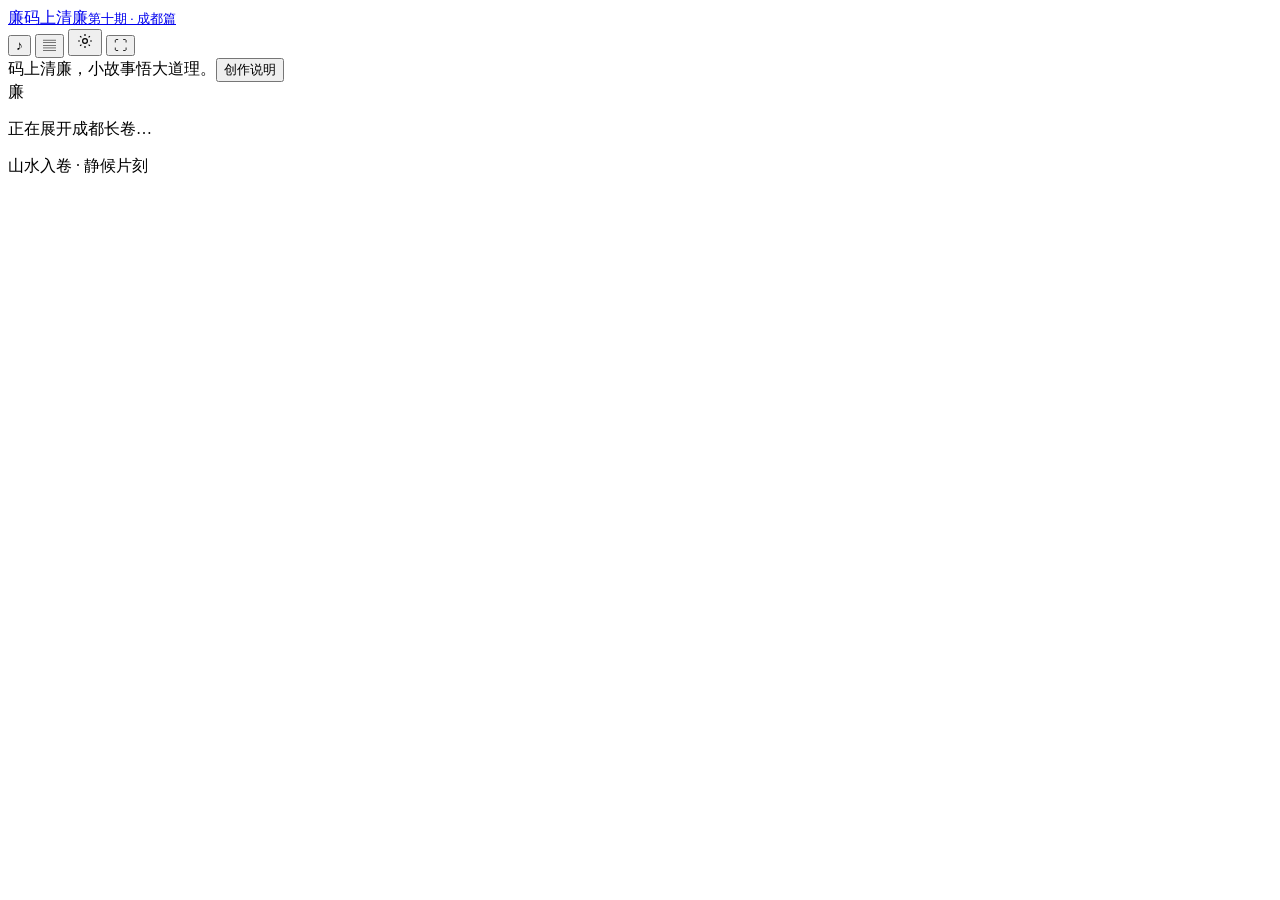
==== index.html @ eee4f510 "Match actor cues, dialogue and interactions to the four-station manuscript" ====
<!doctype html>
<html lang="zh-CN">
<head>
  <meta charset="UTF-8" />
  <meta name="viewport" content="width=device-width, initial-scale=1, viewport-fit=cover" />
  <meta name="theme-color" content="#203e36" />
  <meta name="description" content="与小马翁一起走进成都水墨长卷，游历四站，集齐清廉。码上清廉第10期互动游戏。" />
  <title>廉字闯关 · 成都长卷｜码上清廉</title>
  <link rel="icon" type="image/svg+xml" href="/wenweng-xinxue/favicon.svg" />
  <script type="module" crossorigin src="/wenweng-xinxue/assets/game-PM7Q1aR0.js"></script>
  <link rel="modulepreload" crossorigin href="/wenweng-xinxue/assets/rig2d-R8W5EXiv.js">
  <link rel="stylesheet" crossorigin href="/wenweng-xinxue/assets/game-yAeCNd1O.css">
</head>
<body>
  <div id="app">
    <div id="world" aria-hidden="true"></div>
    <img id="scene-foreground" src="/wenweng-xinxue/art/academy-foreground-v2.webp" alt="" aria-hidden="true" hidden />
    <div class="paper-grain" aria-hidden="true"></div>
    <header class="topbar">
      <a class="brand" href="#" id="brand-home" aria-label="打开游历菜单"><span class="brand-seal">廉</span><span>码上清廉<small>第十期 · 成都篇</small></span></a>
      <nav id="route" aria-label="四站游历路线"></nav>
      <div class="tools">
        <button id="sound" class="icon-button" aria-label="开启声音" title="开启声音">♪<span class="sound-off"></span></button>
        <button id="journal" class="icon-button" aria-label="打开通关文牒" title="通关文牒">▤</button>
        <button id="settings" class="icon-button" aria-label="设置" title="设置"><svg viewBox="0 0 24 24" width="18" height="18" fill="none" stroke="currentColor" stroke-width="1.6" aria-hidden="true"><circle cx="12" cy="12" r="3.2"/><path d="M12 2.8v2.4M12 18.8v2.4M2.8 12h2.4M18.8 12h2.4M5.5 5.5l1.7 1.7M16.8 16.8l1.7 1.7M5.5 18.5l1.7-1.7M16.8 7.2l1.7-1.7"/></svg></button>
        <button id="fullscreen" class="icon-button" aria-label="全屏游玩" title="全屏游玩">⛶</button>
      </div>
    </header>
    <main id="ui"></main>
    <aside id="collection" hidden aria-label="清廉集字进度"></aside>
    <div id="scene-caption" aria-hidden="true"></div>
    <footer class="footer"><span>码上清廉，小故事悟大道理。</span><button id="about">创作说明</button></footer>
    <div id="overlay" hidden></div>
    <div id="toast" role="status" aria-live="polite" hidden></div>
    <div id="orientation" hidden><span>↻</span>横屏展开，长卷更好看<button id="dismiss-orientation" aria-label="关闭横屏提示">×</button></div>
    <div id="loading"><span class="loading-seal">廉</span><p>正在展开成都长卷…</p><span id="loading-progress">山水入卷 · 静候片刻</span></div>
  </div>
</body>
</html>
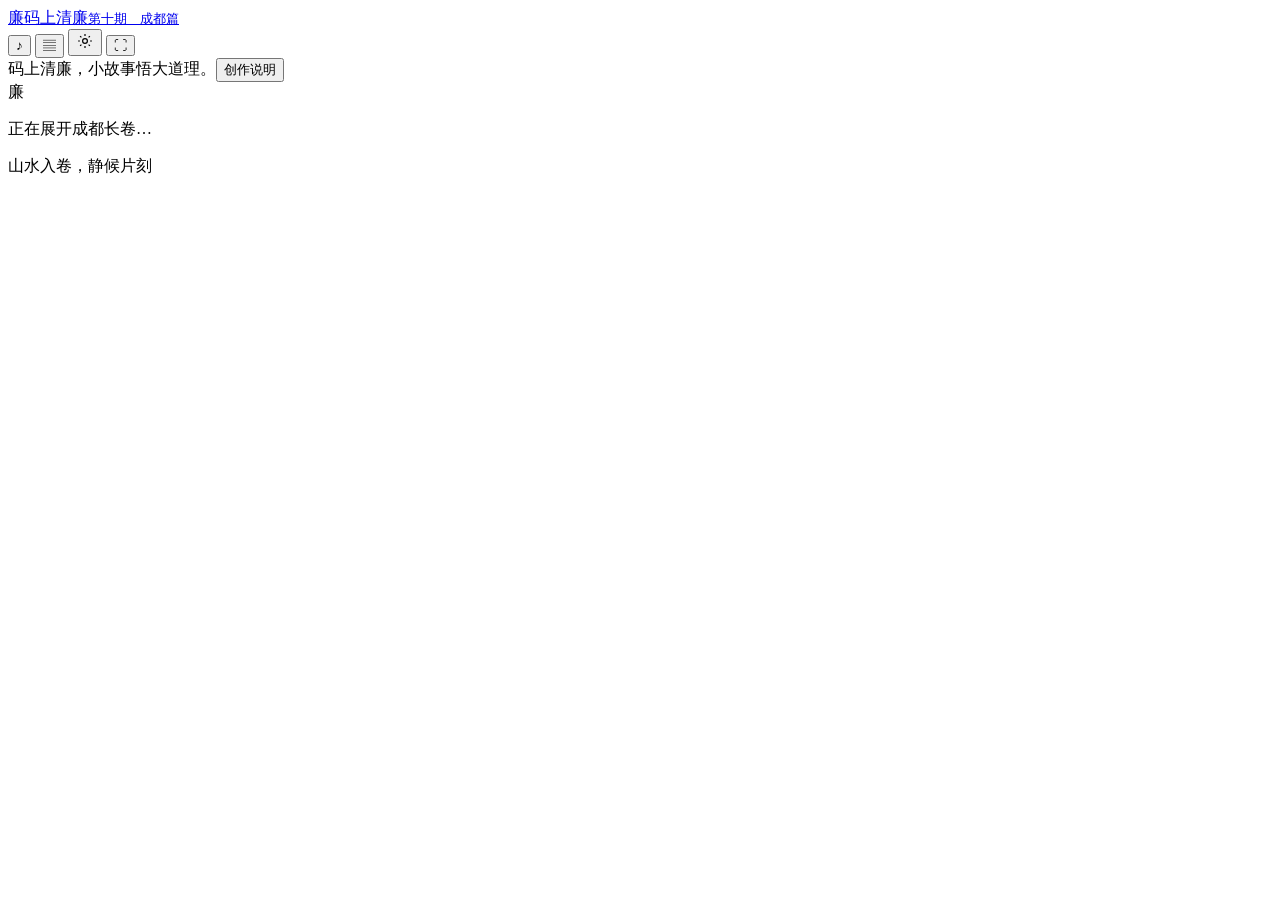
==== commit 2de63054: "Use the four-station credits design and revise game typography" ====
--- a/index.html
+++ b/index.html
@@ -1,39 +1,39 @@
-<!doctype html>
-<html lang="zh-CN">
-<head>
-  <meta charset="UTF-8" />
-  <meta name="viewport" content="width=device-width, initial-scale=1, viewport-fit=cover" />
-  <meta name="theme-color" content="#203e36" />
-  <meta name="description" content="与小马翁一起走进成都水墨长卷，游历四站，集齐清廉。码上清廉第10期互动游戏。" />
-  <title>廉字闯关 · 成都长卷｜码上清廉</title>
-  <link rel="icon" type="image/svg+xml" href="/wenweng-xinxue/favicon.svg" />
-  <script type="module" crossorigin src="/wenweng-xinxue/assets/game-PM7Q1aR0.js"></script>
-  <link rel="modulepreload" crossorigin href="/wenweng-xinxue/assets/rig2d-R8W5EXiv.js">
-  <link rel="stylesheet" crossorigin href="/wenweng-xinxue/assets/game-yAeCNd1O.css">
-</head>
-<body>
-  <div id="app">
-    <div id="world" aria-hidden="true"></div>
-    <img id="scene-foreground" src="/wenweng-xinxue/art/academy-foreground-v2.webp" alt="" aria-hidden="true" hidden />
-    <div class="paper-grain" aria-hidden="true"></div>
-    <header class="topbar">
-      <a class="brand" href="#" id="brand-home" aria-label="打开游历菜单"><span class="brand-seal">廉</span><span>码上清廉<small>第十期 · 成都篇</small></span></a>
-      <nav id="route" aria-label="四站游历路线"></nav>
-      <div class="tools">
-        <button id="sound" class="icon-button" aria-label="开启声音" title="开启声音">♪<span class="sound-off"></span></button>
-        <button id="journal" class="icon-button" aria-label="打开通关文牒" title="通关文牒">▤</button>
-        <button id="settings" class="icon-button" aria-label="设置" title="设置"><svg viewBox="0 0 24 24" width="18" height="18" fill="none" stroke="currentColor" stroke-width="1.6" aria-hidden="true"><circle cx="12" cy="12" r="3.2"/><path d="M12 2.8v2.4M12 18.8v2.4M2.8 12h2.4M18.8 12h2.4M5.5 5.5l1.7 1.7M16.8 16.8l1.7 1.7M5.5 18.5l1.7-1.7M16.8 7.2l1.7-1.7"/></svg></button>
-        <button id="fullscreen" class="icon-button" aria-label="全屏游玩" title="全屏游玩">⛶</button>
-      </div>
-    </header>
-    <main id="ui"></main>
-    <aside id="collection" hidden aria-label="清廉集字进度"></aside>
-    <div id="scene-caption" aria-hidden="true"></div>
-    <footer class="footer"><span>码上清廉，小故事悟大道理。</span><button id="about">创作说明</button></footer>
-    <div id="overlay" hidden></div>
-    <div id="toast" role="status" aria-live="polite" hidden></div>
-    <div id="orientation" hidden><span>↻</span>横屏展开，长卷更好看<button id="dismiss-orientation" aria-label="关闭横屏提示">×</button></div>
-    <div id="loading"><span class="loading-seal">廉</span><p>正在展开成都长卷…</p><span id="loading-progress">山水入卷 · 静候片刻</span></div>
-  </div>
-</body>
-</html>
+<!doctype html>
+<html lang="zh-CN">
+<head>
+  <meta charset="UTF-8" />
+  <meta name="viewport" content="width=device-width, initial-scale=1, viewport-fit=cover" />
+  <meta name="theme-color" content="#203e36" />
+  <meta name="description" content="与小马翁一起走进成都水墨长卷，游历四站，集齐清廉。码上清廉第10期互动游戏。" />
+  <title>廉字闯关　成都长卷｜码上清廉</title>
+  <link rel="icon" type="image/svg+xml" href="/wenweng-xinxue/favicon.svg" />
+  <script type="module" crossorigin src="/wenweng-xinxue/assets/game-zvkGClzq.js"></script>
+  <link rel="modulepreload" crossorigin href="/wenweng-xinxue/assets/rig2d-R8W5EXiv.js">
+  <link rel="stylesheet" crossorigin href="/wenweng-xinxue/assets/game-RouTm2k5.css">
+</head>
+<body>
+  <div id="app">
+    <div id="world" aria-hidden="true"></div>
+    <img id="scene-foreground" src="/wenweng-xinxue/art/academy-foreground-v2.webp" alt="" aria-hidden="true" hidden />
+    <div class="paper-grain" aria-hidden="true"></div>
+    <header class="topbar">
+      <a class="brand" href="#" id="brand-home" aria-label="打开游历菜单"><span class="brand-seal">廉</span><span>码上清廉<small>第十期　成都篇</small></span></a>
+      <nav id="route" aria-label="四站游历路线"></nav>
+      <div class="tools">
+        <button id="sound" class="icon-button" aria-label="开启声音" title="开启声音">♪<span class="sound-off"></span></button>
+        <button id="journal" class="icon-button" aria-label="打开通关文牒" title="通关文牒">▤</button>
+        <button id="settings" class="icon-button" aria-label="设置" title="设置"><svg viewBox="0 0 24 24" width="18" height="18" fill="none" stroke="currentColor" stroke-width="1.6" aria-hidden="true"><circle cx="12" cy="12" r="3.2"/><path d="M12 2.8v2.4M12 18.8v2.4M2.8 12h2.4M18.8 12h2.4M5.5 5.5l1.7 1.7M16.8 16.8l1.7 1.7M5.5 18.5l1.7-1.7M16.8 7.2l1.7-1.7"/></svg></button>
+        <button id="fullscreen" class="icon-button" aria-label="全屏游玩" title="全屏游玩">⛶</button>
+      </div>
+    </header>
+    <main id="ui"></main>
+    <aside id="collection" hidden aria-label="清廉集字进度"></aside>
+    <div id="scene-caption" aria-hidden="true"></div>
+    <footer class="footer"><span>码上清廉，小故事悟大道理。</span><button id="game-back" hidden>← 返回</button><button id="about">创作说明</button></footer>
+    <div id="overlay" hidden></div>
+    <div id="toast" role="status" aria-live="polite" hidden></div>
+    <div id="orientation" hidden><span>↻</span>横屏展开，长卷更好看<button id="dismiss-orientation" aria-label="关闭横屏提示">×</button></div>
+    <div id="loading"><span class="loading-seal">廉</span><p>正在展开成都长卷…</p><span id="loading-progress">山水入卷，静候片刻</span></div>
+  </div>
+</body>
+</html>
